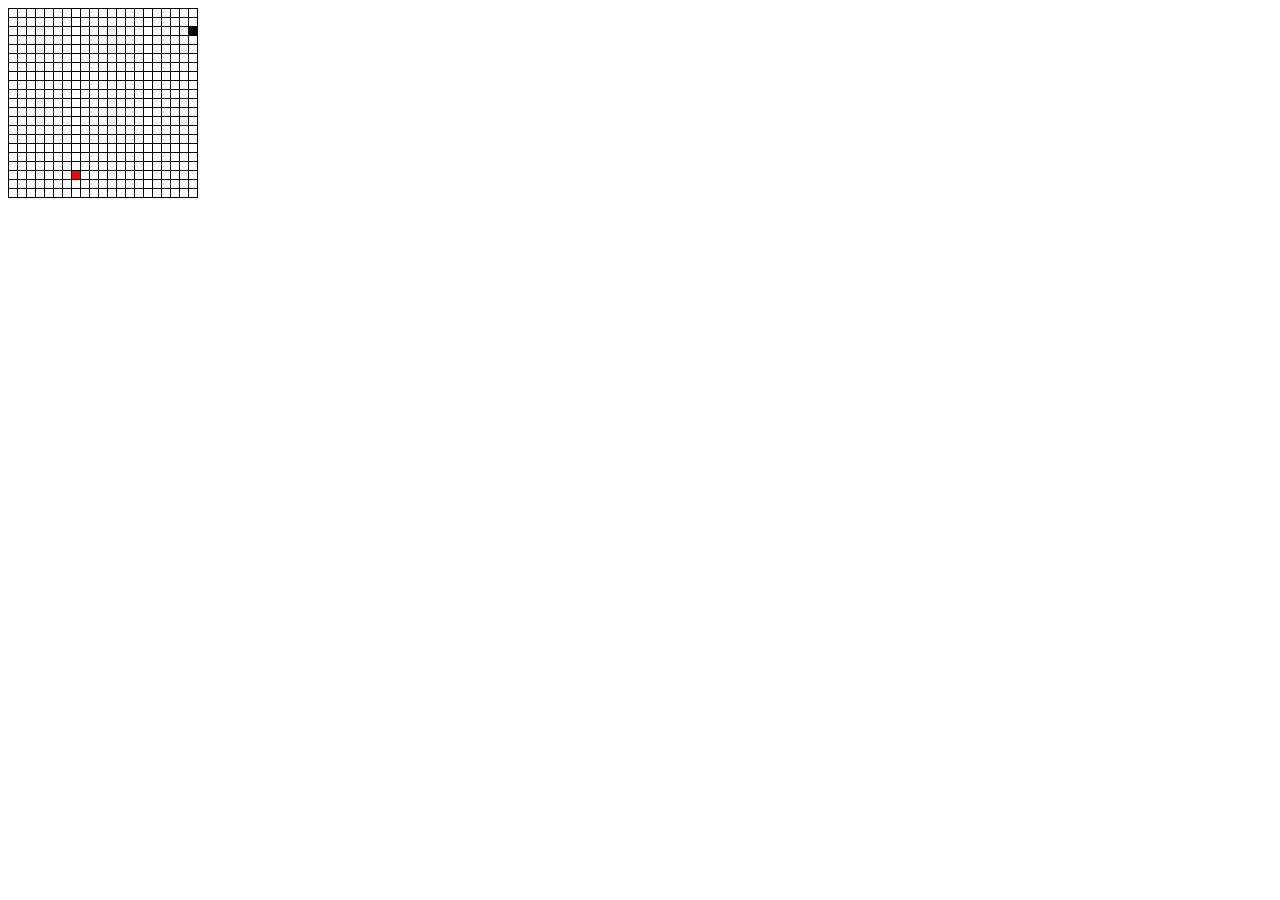
==== snake.html @ 8113eb92 "renaming dirs and then fixing paths" ====
<html>
	<head>
		<link type="text/css" rel="stylesheet" href="app/snake.css">
		<script src="lib/jquery-1.3.2.min.js"></script>
		<script src="app/snake.js"></script>
		<script src="app/game.js"></script>
	</head>
  <body>
  </body>
</html>
---- app/snake.css ----
table, td {
	border-color: black;
	border-style: solid;
}

table {
	border-width: 0 0 1px 1px;
	border-spacing: 0;
	border-collapse: collapse;
}

td {
	margin: 0;
	padding: 4px;
	border-width: 1px 1px 0 0;
}

.whiteBackground{
	background: white;
}

.blackBackground{
	background: black;
}

.redBackground{
	background: red;
}
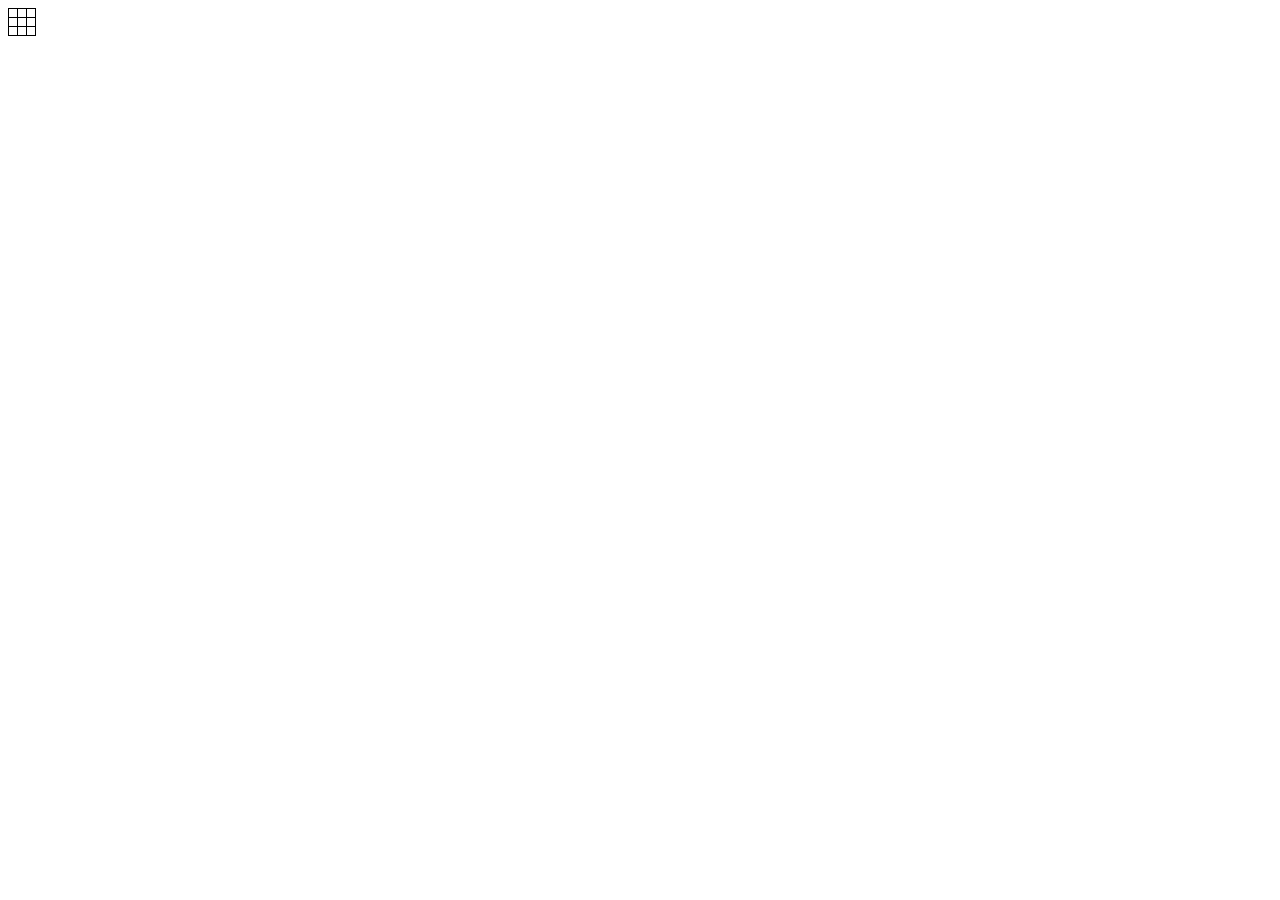
==== commit 82da854b: "point usage" ====
--- a/snake.html
+++ b/snake.html
@@ -2,9 +2,11 @@
 	<head>
 		<link type="text/css" rel="stylesheet" href="app/snake.css">
 		<script src="lib/jquery-1.3.2.min.js"></script>
+        <script src="lib/utils.js"></script>
 		<script src="app/snake.js"></script>
 		<script src="app/game.js"></script>
 	</head>
   <body>
   </body>
 </html>
+
--- a/app/snake.css
+++ b/app/snake.css
@@ -26,3 +26,4 @@
 .redBackground{
 	background: red;
 }
+
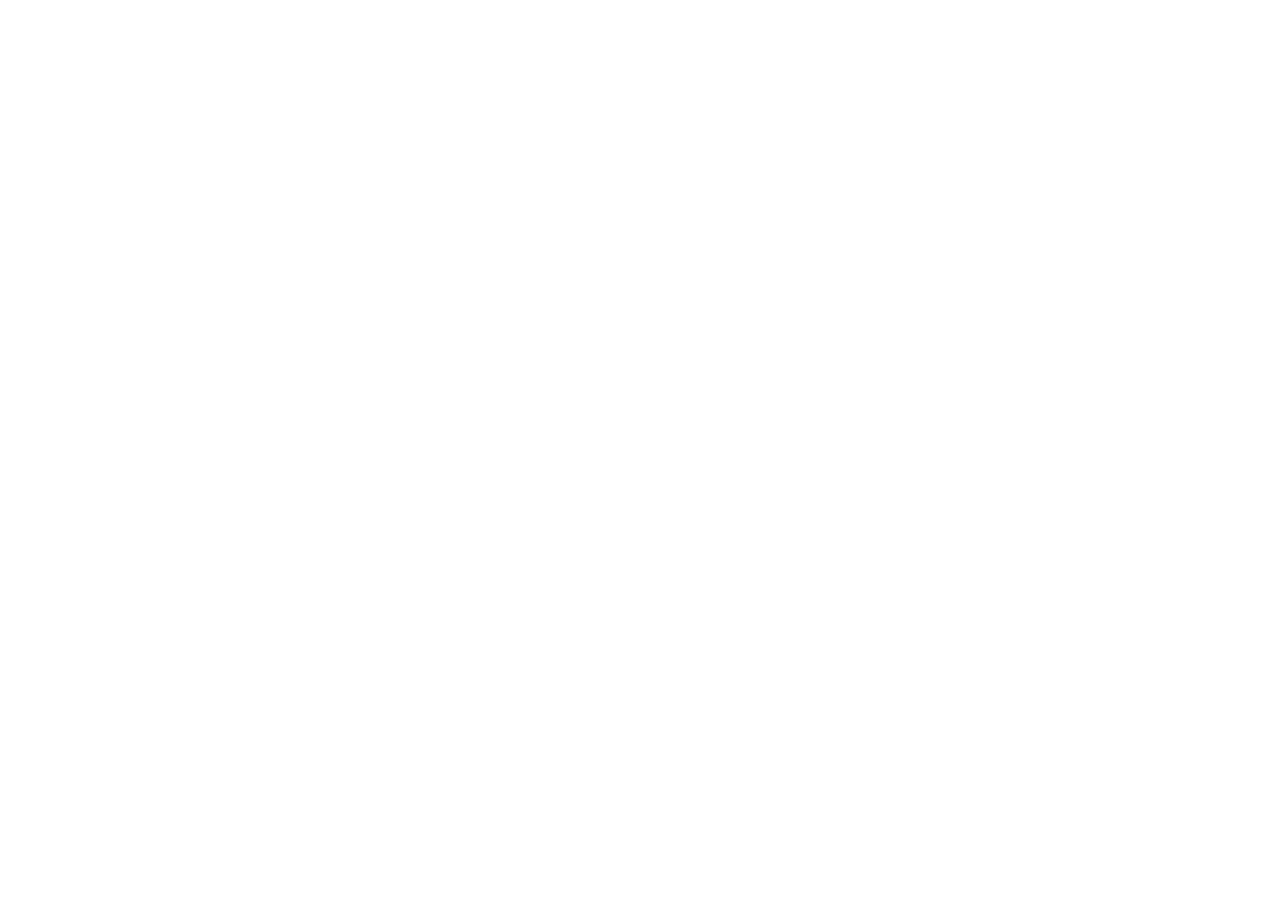
==== commit 2422ffad: "game almost fully functional" ====
--- a/snake.html
+++ b/snake.html
@@ -4,7 +4,7 @@
 		<script src="lib/jquery-1.3.2.min.js"></script>
         <script src="lib/utils.js"></script>
 		<script src="app/snake.js"></script>
-		<script src="app/game.js"></script>
+        <script src="app/game.js"></script>
 	</head>
   <body>
   </body>
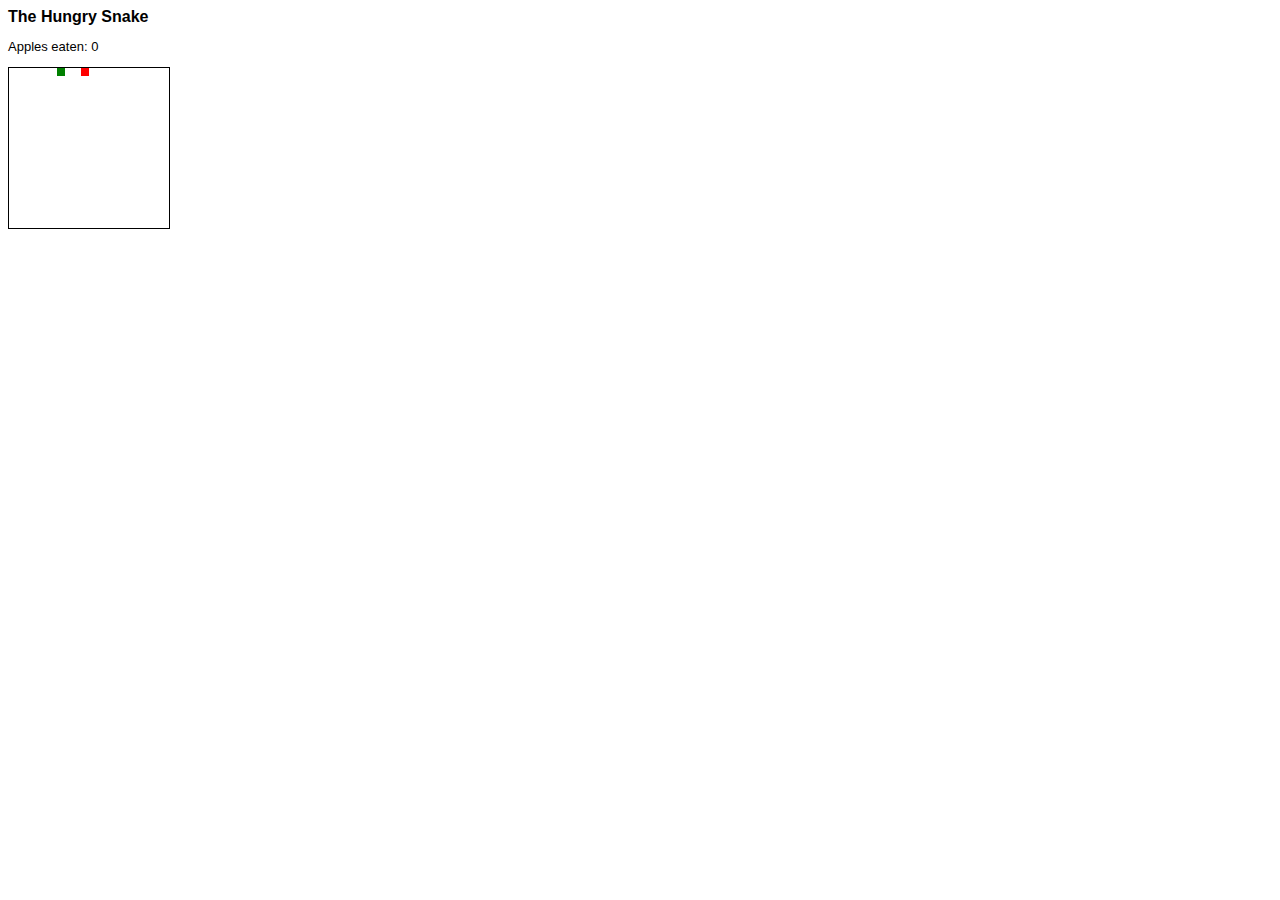
==== commit 3eda5608: "html content moved from game code" ====
--- a/snake.html
+++ b/snake.html
@@ -7,6 +7,9 @@
         <script src="app/game.js"></script>
 	</head>
   <body>
+    <h1>The Hungry Snake</h1>
+    <table id="surface" />
+    <p>Apples eaten: <span id="apples">0</span></p>
   </body>
 </html>
 
--- a/app/snake.css
+++ b/app/snake.css
@@ -1,18 +1,27 @@
-table, td {
+body {
+	font-family: sans-serif;
+}
+
+h1 {
+	font-size: medium;
+}
+
+p {
+	font-size: small;
+}
+
+#surface {
+	border-width : 1px 1px 1px 1px;
 	border-color: black;
 	border-style: solid;
-}
-
-table {
-	border-width: 0 0 1px 1px;
 	border-spacing: 0;
 	border-collapse: collapse;
 }
 
-td {
+#surface td {
 	margin: 0;
 	padding: 4px;
-	border-width: 1px 1px 0 0;
+	border :none;
 }
 
 .whiteBackground{
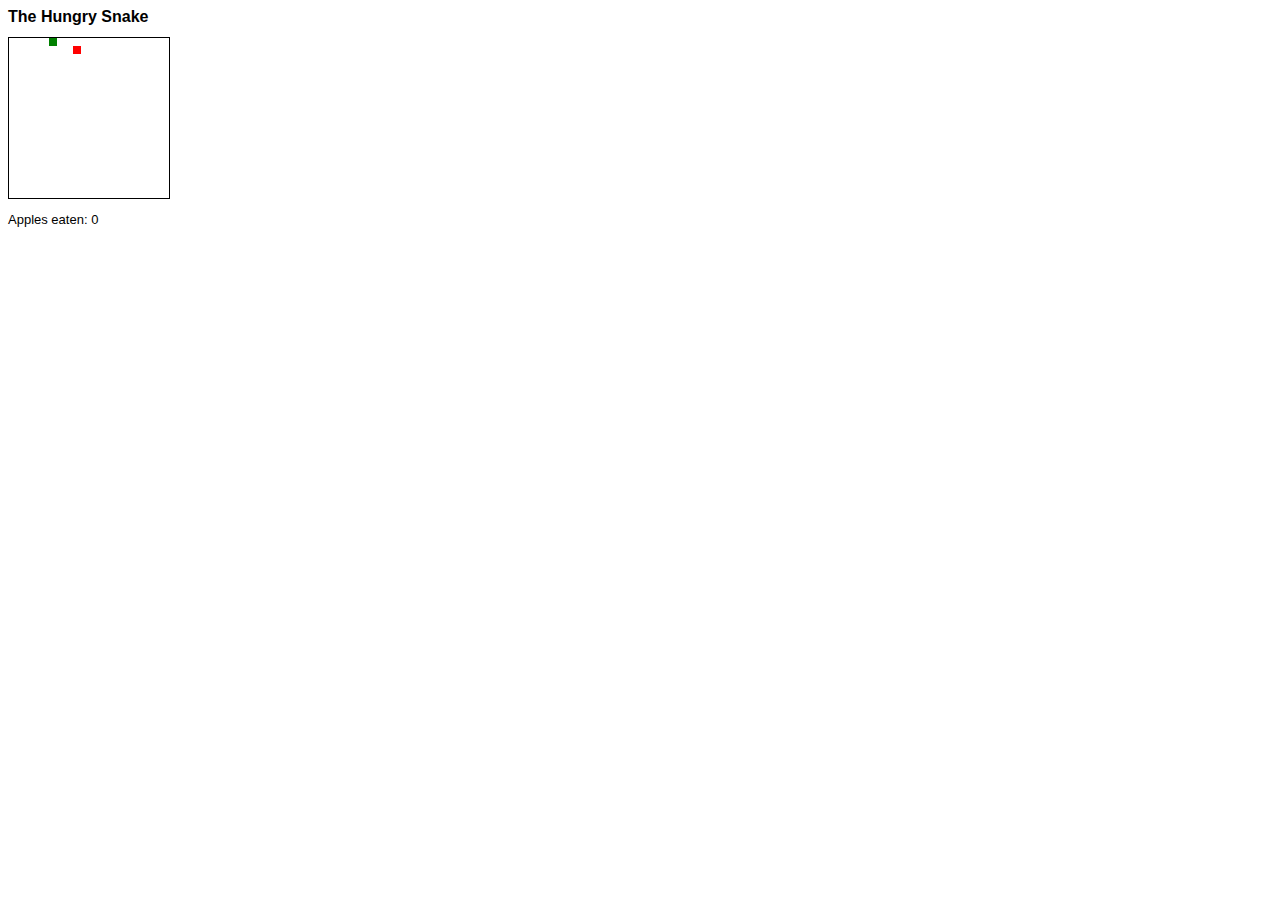
==== commit 3415b210: "css classes for bgcolors" ====
--- a/snake.html
+++ b/snake.html
@@ -8,7 +8,7 @@
 	</head>
   <body>
     <h1>The Hungry Snake</h1>
-    <table id="surface" />
+    <table id="surface" class="emptyPoint"></table>
     <p>Apples eaten: <span id="apples">0</span></p>
   </body>
 </html>
--- a/app/snake.css
+++ b/app/snake.css
@@ -24,15 +24,15 @@
 	border :none;
 }
 
-.whiteBackground{
-	background: white;
+.emptyPoint {
+	background-color: white;
 }
 
-.blackBackground{
-	background: black;
+.snakeBody {
+	background-color: green;
 }
 
-.redBackground{
-	background: red;
+.apple {
+	background-color: red;
 }
 
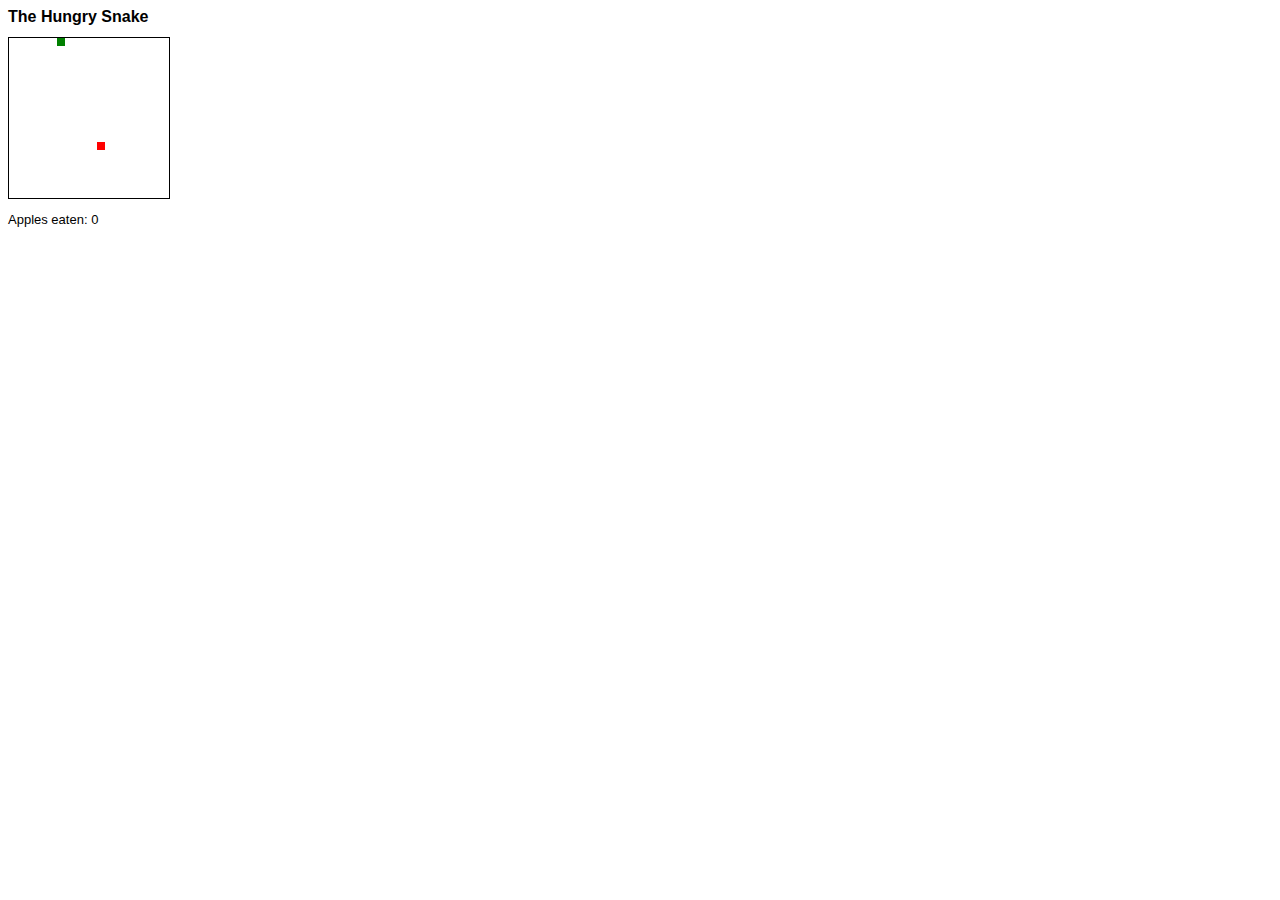
==== commit 5bd559e5: "pause and resume features" ====
--- a/snake.html
+++ b/snake.html
@@ -2,14 +2,14 @@
 	<head>
 		<link type="text/css" rel="stylesheet" href="app/snake.css">
 		<script src="lib/jquery-1.3.2.min.js"></script>
-        <script src="lib/utils.js"></script>
+		<script src="lib/utils.js"></script>
 		<script src="app/snake.js"></script>
-        <script src="app/game.js"></script>
+		<script src="app/game.js"></script>
 	</head>
-  <body>
-    <h1>The Hungry Snake</h1>
-    <table id="surface" class="emptyPoint"></table>
-    <p>Apples eaten: <span id="apples">0</span></p>
-  </body>
+	<body>
+		<h1>The Hungry Snake</h1>
+		<table id="surface" class="emptyPoint"></table>
+		<p>Apples eaten: <span id="apples">0</span></p>
+	</body>
 </html>
 
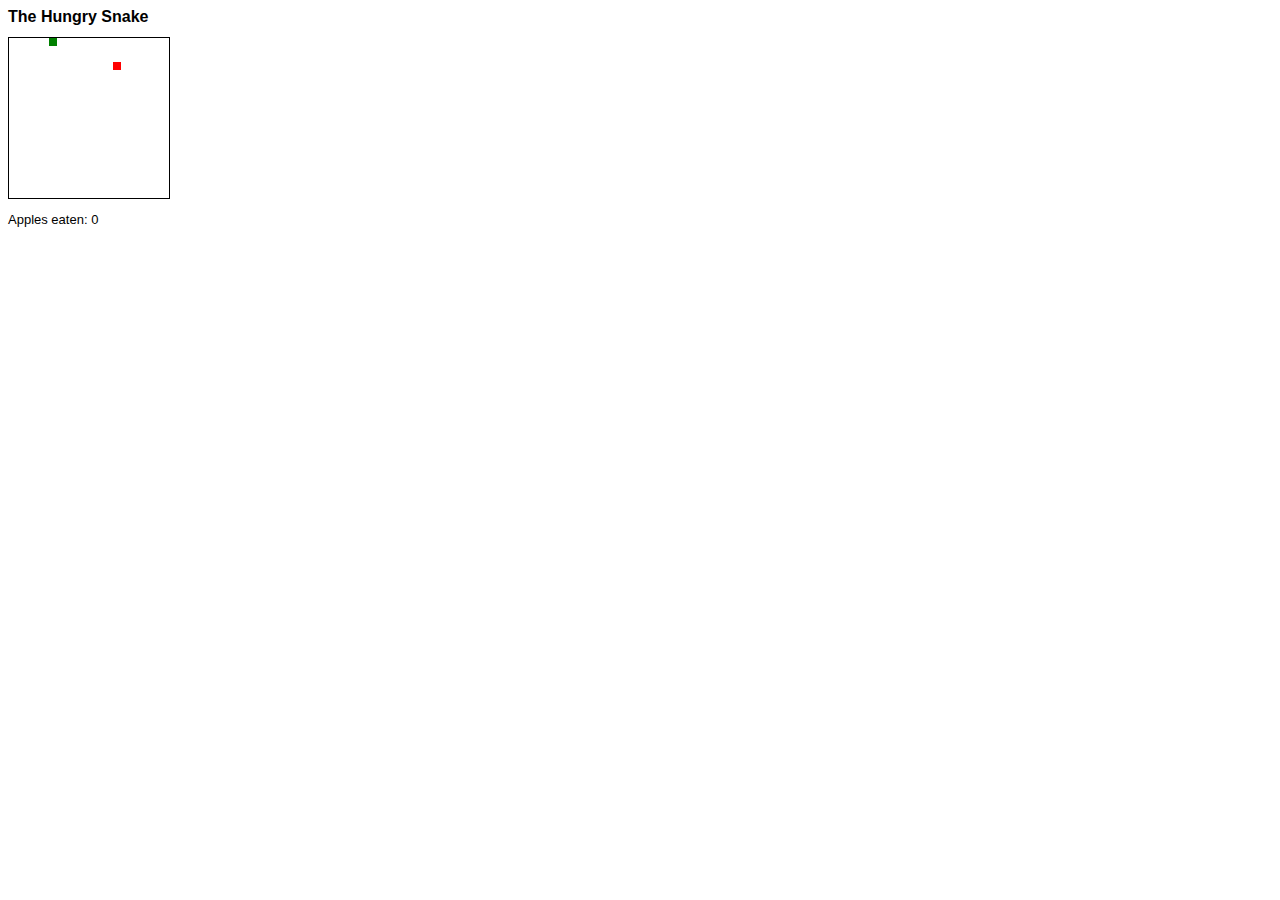
==== commit ba5c63a9: "changes on naming in game" ====
--- a/snake.html
+++ b/snake.html
@@ -9,7 +9,7 @@
 	<body>
 		<h1>The Hungry Snake</h1>
 		<table id="surface" class="emptyPoint"></table>
-		<p>Apples eaten: <span id="apples">0</span></p>
+		<p>Apples eaten: <span id="score">0</span></p>
 	</body>
 </html>
 
